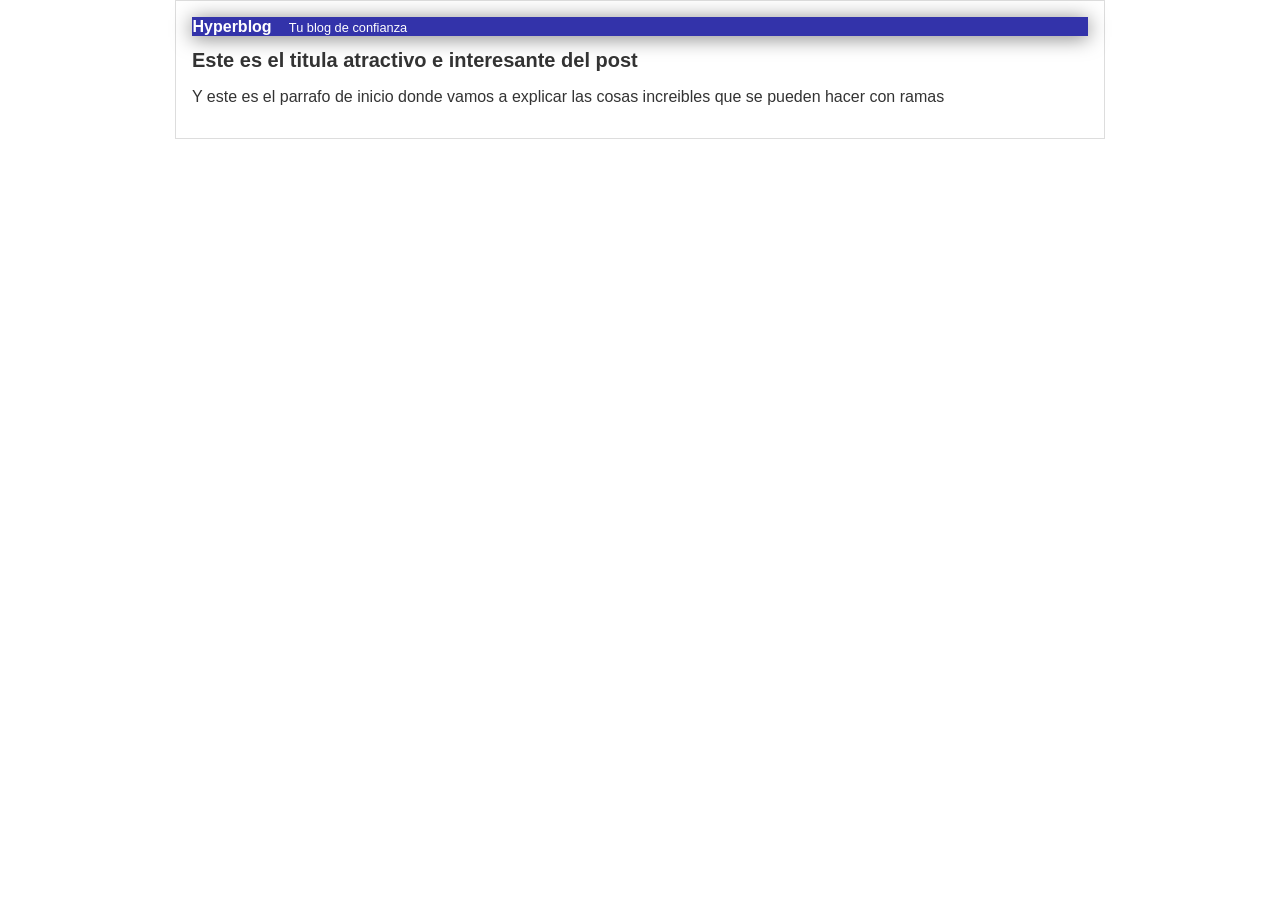
==== blogpost.html @ af130c8f "Finalizada la cabecera con diseno azul" ====
<html>
    <head>
        <title>El titulo del post</title>
        <link rel="stylesheet" href="css/estilos.css" />
    </head>
    <body>
        <div id="container">
            <div id="cabecera">
                Hyperblog
                <span id="tagline">Tu blog de confianza</span>
            </div>
            <div id="port">
                <h1>Este es el titula atractivo
                    e interesante del post
                </h1>
                <p>Y este es el parrafo de inicio
                    donde vamos a explicar las cosas
                    increibles que se pueden hacer 
                    con ramas
                </p>
            </div>
        </div>
    </body>
</html>
---- css/estilos.css ----
body
{
    color: #333;
    text-align: center;
    font-family: "Arial";
    font-size: 16px;
    margin: 0;
    padding: 0;
}

#cabecera
{
    background: #33A;
    box-shadow: 0px 2px 20px 0px rgba(0,0,0,0.5);
    color: white;
    font-weight: bold;
    margin: 0;
    padding: 0.5;
}

#cabecera #tagline
{
    padding: 0 0 0 1em;
    font-weight: normal;
    font-size: 0.8em;
}

#container
{
    width: 70%;
    padding: 1em;
    text-align: left;
    border: 1px solid #DDD;
    margin: 0 auto;
}

#container h1
{
    font-size: 20px;
}
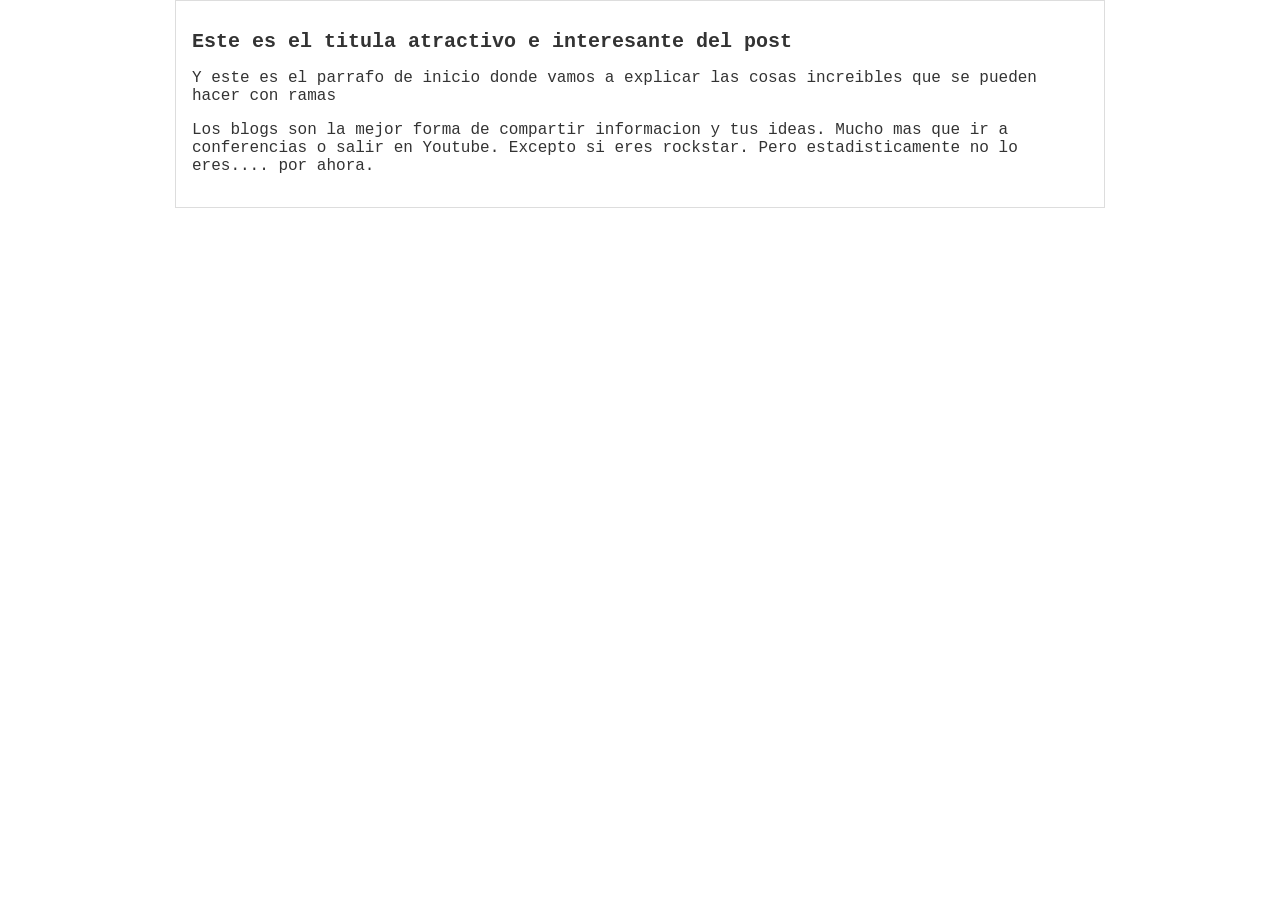
==== commit 6c95204a: "Agregado el contenido adicional al blog y una mejor tipografia" ====
--- a/blogpost.html
+++ b/blogpost.html
@@ -5,18 +5,22 @@
     </head>
     <body>
         <div id="container">
-            <div id="cabecera">
-                Hyperblog
-                <span id="tagline">Tu blog de confianza</span>
-            </div>
             <div id="port">
                 <h1>Este es el titula atractivo
                     e interesante del post
                 </h1>
-                <p>Y este es el parrafo de inicio
+                <p>
+                    Y este es el parrafo de inicio
                     donde vamos a explicar las cosas
                     increibles que se pueden hacer 
                     con ramas
+                </p>
+                <p>
+                    Los blogs son la mejor forma de compartir
+                    informacion y tus ideas. Mucho mas que ir
+                    a conferencias o salir en Youtube. Excepto
+                    si eres rockstar. Pero estadisticamente no
+                    lo eres.... por ahora.
                 </p>
             </div>
         </div>
--- a/css/estilos.css
+++ b/css/estilos.css
@@ -2,27 +2,10 @@
 {
     color: #333;
     text-align: center;
-    font-family: "Arial";
+    font-family: Courier;
     font-size: 16px;
     margin: 0;
     padding: 0;
-}
-
-#cabecera
-{
-    background: #33A;
-    box-shadow: 0px 2px 20px 0px rgba(0,0,0,0.5);
-    color: white;
-    font-weight: bold;
-    margin: 0;
-    padding: 0.5;
-}
-
-#cabecera #tagline
-{
-    padding: 0 0 0 1em;
-    font-weight: normal;
-    font-size: 0.8em;
 }
 
 #container
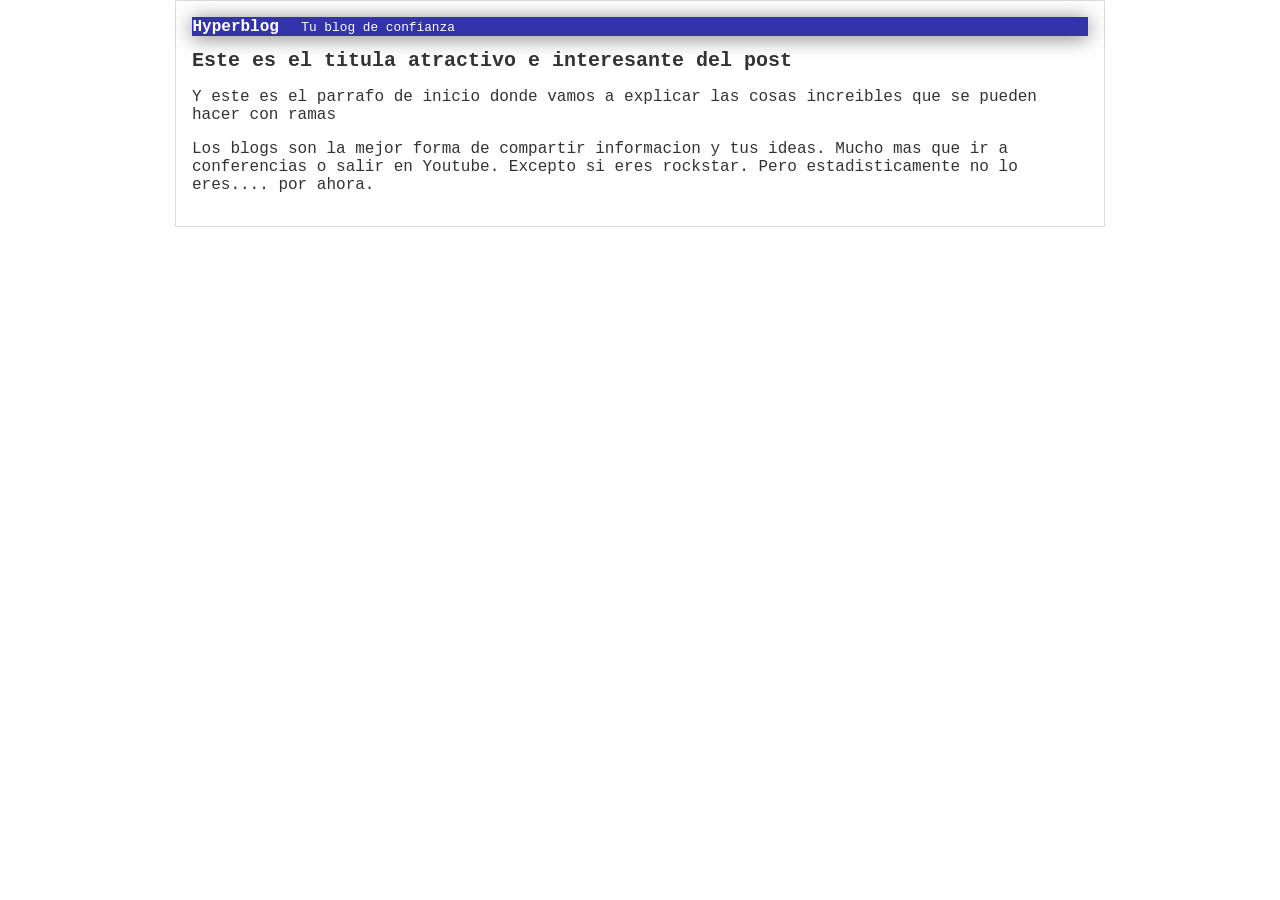
==== commit 27bbccc1: "Merge branch 'cabecera'" ====
--- a/blogpost.html
+++ b/blogpost.html
@@ -5,6 +5,10 @@
     </head>
     <body>
         <div id="container">
+            <div id="cabecera">
+                Hyperblog
+                <span id="tagline">Tu blog de confianza</span>
+            </div>
             <div id="port">
                 <h1>Este es el titula atractivo
                     e interesante del post
--- a/css/estilos.css
+++ b/css/estilos.css
@@ -6,6 +6,23 @@
     font-size: 16px;
     margin: 0;
     padding: 0;
+}
+
+#cabecera
+{
+    background: #33A;
+    box-shadow: 0px 2px 20px 0px rgba(0,0,0,0.5);
+    color: white;
+    font-weight: bold;
+    margin: 0;
+    padding: 0.5;
+}
+
+#cabecera #tagline
+{
+    padding: 0 0 0 1em;
+    font-weight: normal;
+    font-size: 0.8em;
 }
 
 #container
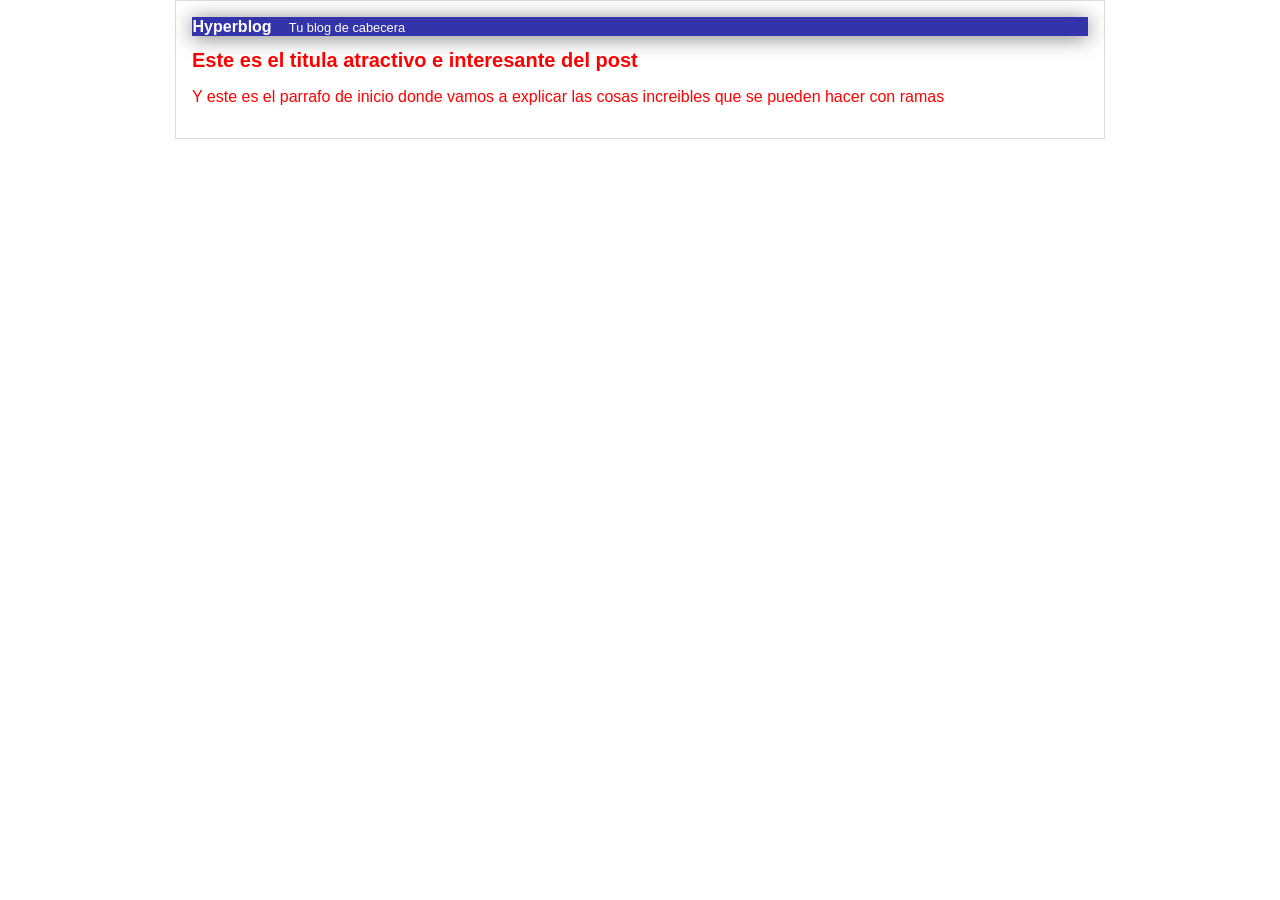
==== commit 9beb4944: "Modifique la cabecera y el color de texto" ====
--- a/blogpost.html
+++ b/blogpost.html
@@ -7,24 +7,16 @@
         <div id="container">
             <div id="cabecera">
                 Hyperblog
-                <span id="tagline">Tu blog de confianza</span>
+                <span id="tagline">Tu blog de cabecera</span>
             </div>
             <div id="port">
                 <h1>Este es el titula atractivo
                     e interesante del post
                 </h1>
-                <p>
-                    Y este es el parrafo de inicio
+                <p>Y este es el parrafo de inicio
                     donde vamos a explicar las cosas
                     increibles que se pueden hacer 
                     con ramas
-                </p>
-                <p>
-                    Los blogs son la mejor forma de compartir
-                    informacion y tus ideas. Mucho mas que ir
-                    a conferencias o salir en Youtube. Excepto
-                    si eres rockstar. Pero estadisticamente no
-                    lo eres.... por ahora.
                 </p>
             </div>
         </div>
--- a/css/estilos.css
+++ b/css/estilos.css
@@ -1,8 +1,8 @@
 body
 {
-    color: #333;
+    color: red;
     text-align: center;
-    font-family: Courier;
+    font-family: "Arial";
     font-size: 16px;
     margin: 0;
     padding: 0;
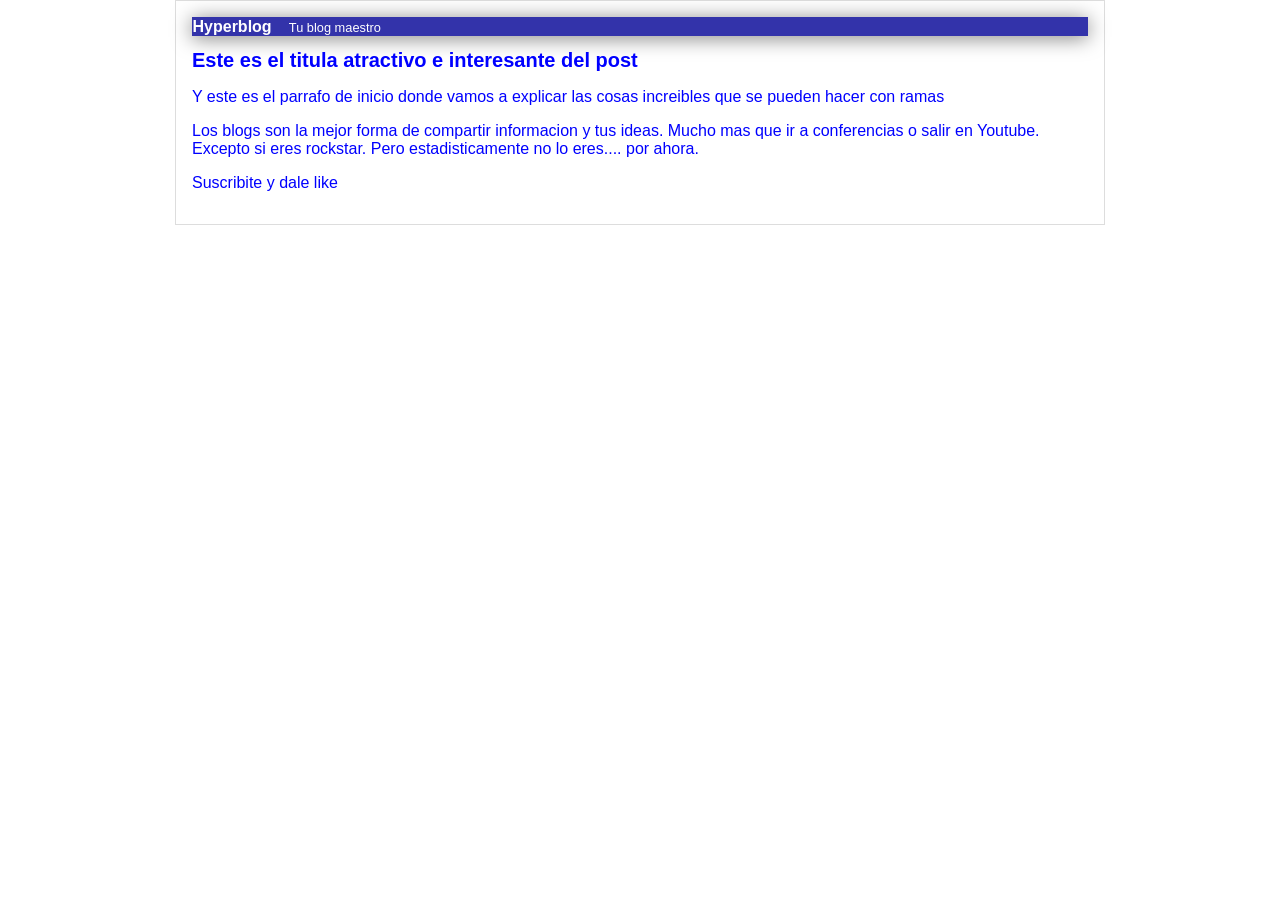
==== commit 0e908065: "Agregue suscripcion, cambie la cabecera maestra y puse todo azul" ====
--- a/blogpost.html
+++ b/blogpost.html
@@ -7,17 +7,26 @@
         <div id="container">
             <div id="cabecera">
                 Hyperblog
-                <span id="tagline">Tu blog de cabecera</span>
+                <span id="tagline">Tu blog maestro</span>
             </div>
             <div id="port">
                 <h1>Este es el titula atractivo
                     e interesante del post
                 </h1>
-                <p>Y este es el parrafo de inicio
+                <p>
+                    Y este es el parrafo de inicio
                     donde vamos a explicar las cosas
                     increibles que se pueden hacer 
                     con ramas
                 </p>
+                <p>
+                    Los blogs son la mejor forma de compartir
+                    informacion y tus ideas. Mucho mas que ir
+                    a conferencias o salir en Youtube. Excepto
+                    si eres rockstar. Pero estadisticamente no
+                    lo eres.... por ahora.
+                </p>
+                <p>Suscribite y dale like</p>
             </div>
         </div>
     </body>
--- a/css/estilos.css
+++ b/css/estilos.css
@@ -1,8 +1,8 @@
 body
 {
-    color: red;
+    color: blue;
     text-align: center;
-    font-family: "Arial";
+    font-family: Arial;
     font-size: 16px;
     margin: 0;
     padding: 0;
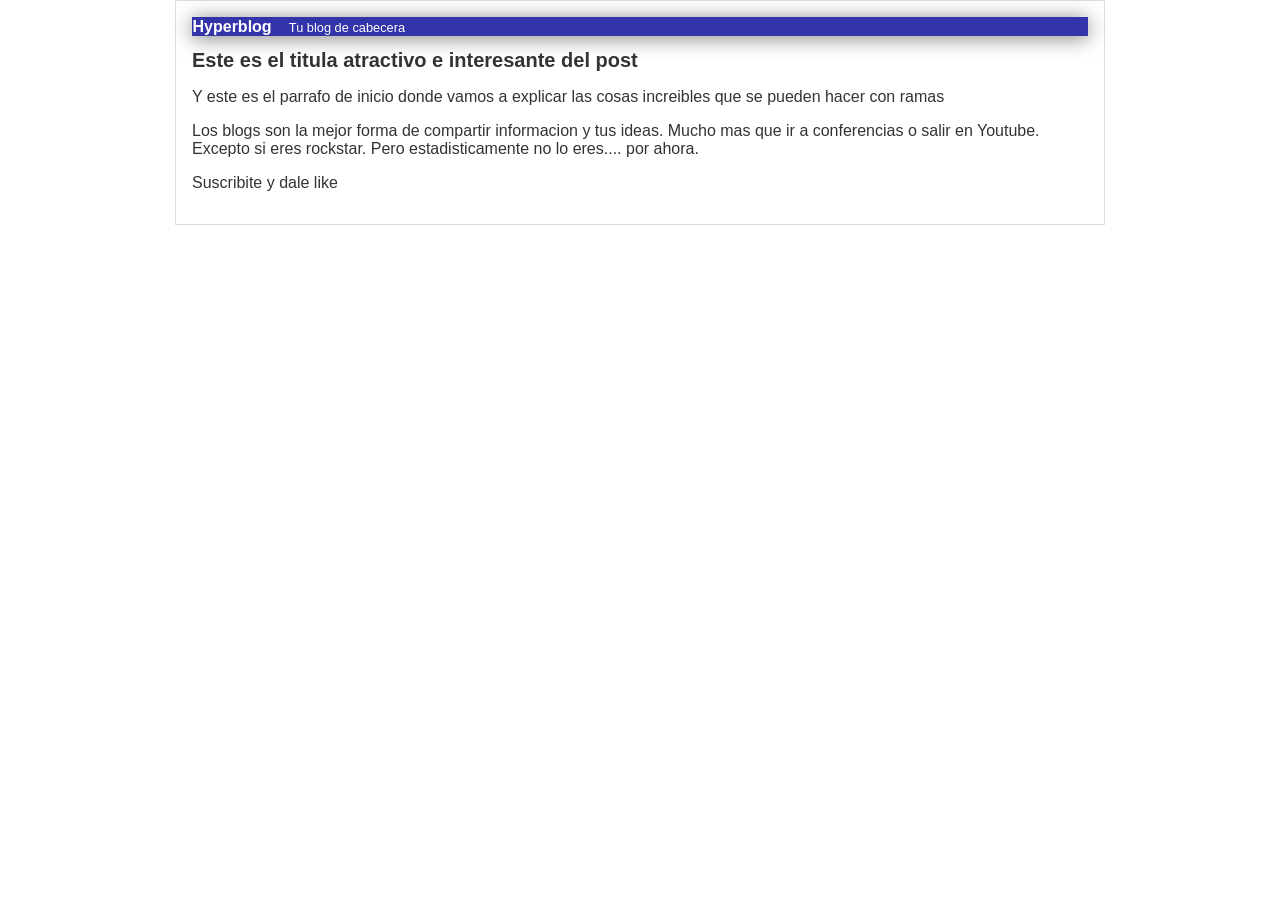
==== commit f961dc85: "Solucione el conflicto de las ramas al fusionar" ====
--- a/blogpost.html
+++ b/blogpost.html
@@ -7,7 +7,7 @@
         <div id="container">
             <div id="cabecera">
                 Hyperblog
-                <span id="tagline">Tu blog maestro</span>
+                <span id="tagline">Tu blog de cabecera</span>
             </div>
             <div id="port">
                 <h1>Este es el titula atractivo
--- a/css/estilos.css
+++ b/css/estilos.css
@@ -1,6 +1,6 @@
 body
 {
-    color: blue;
+    color: #333;
     text-align: center;
     font-family: Arial;
     font-size: 16px;
